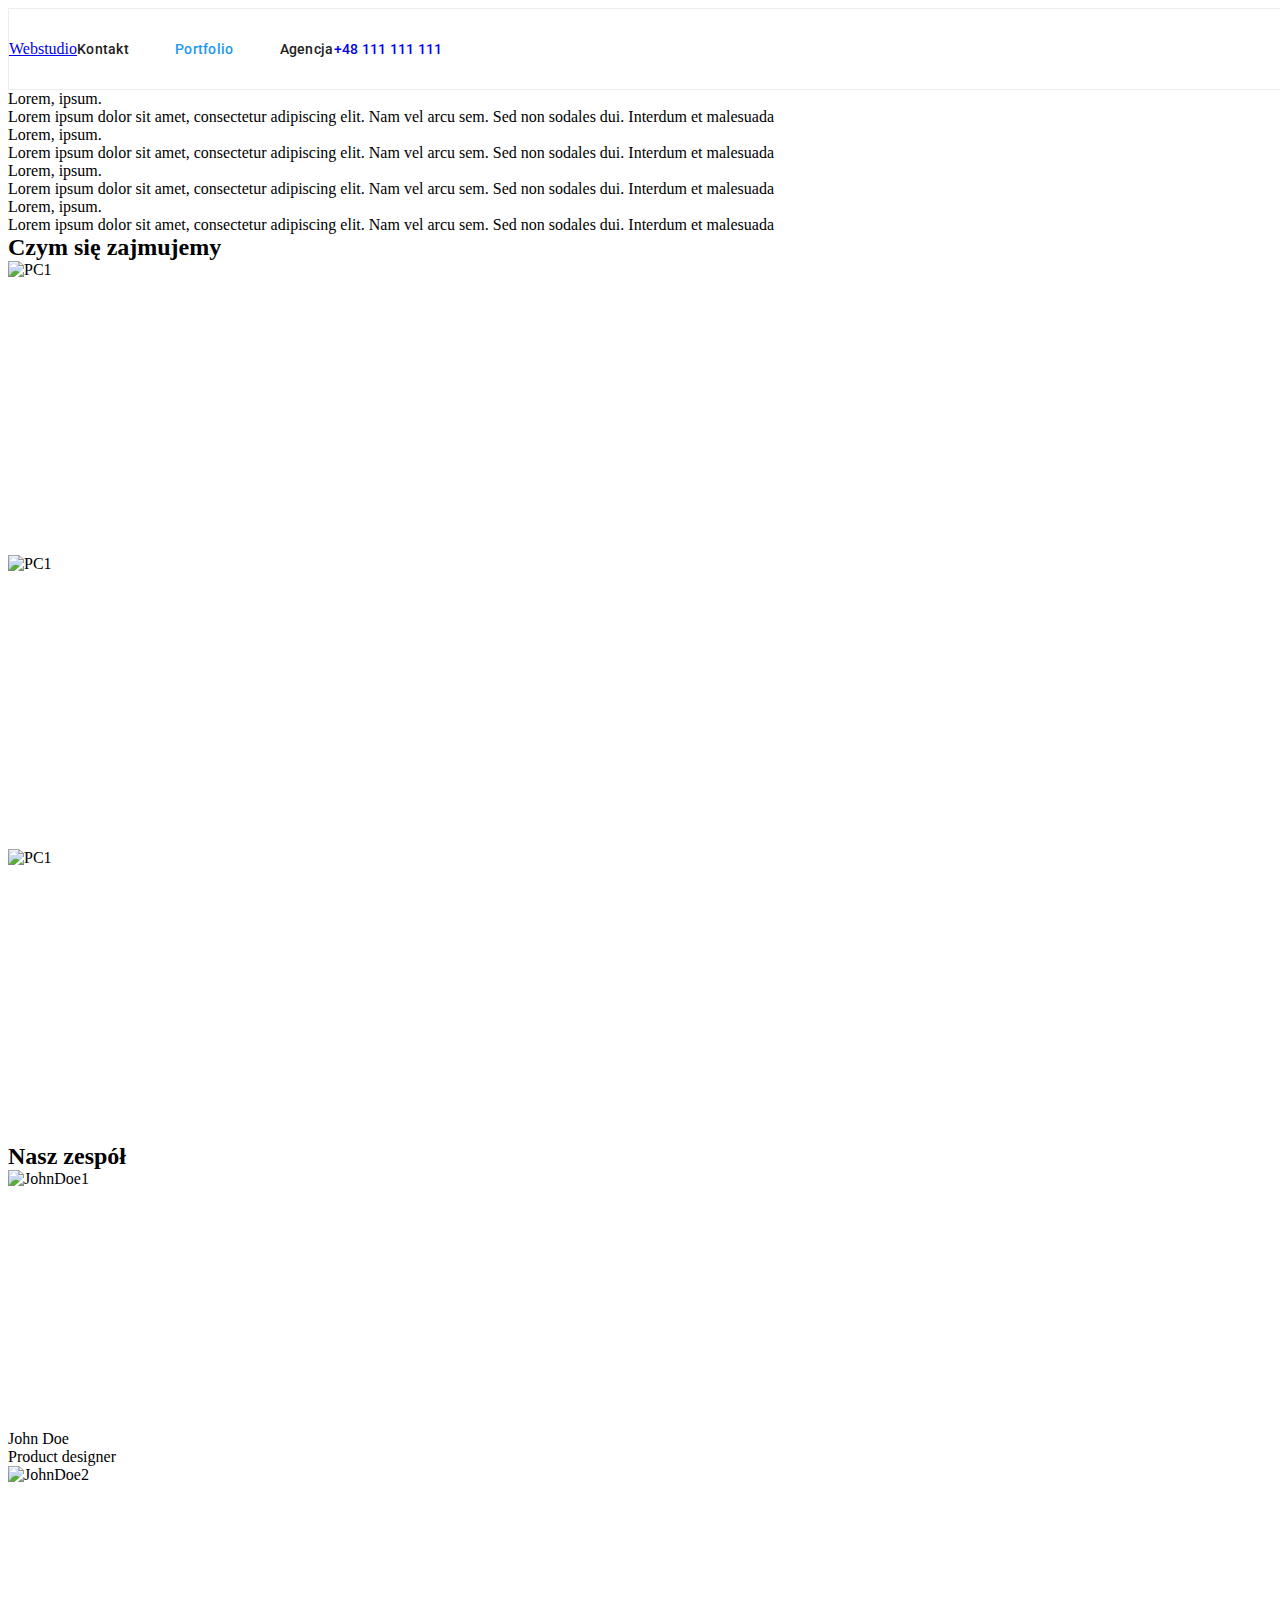
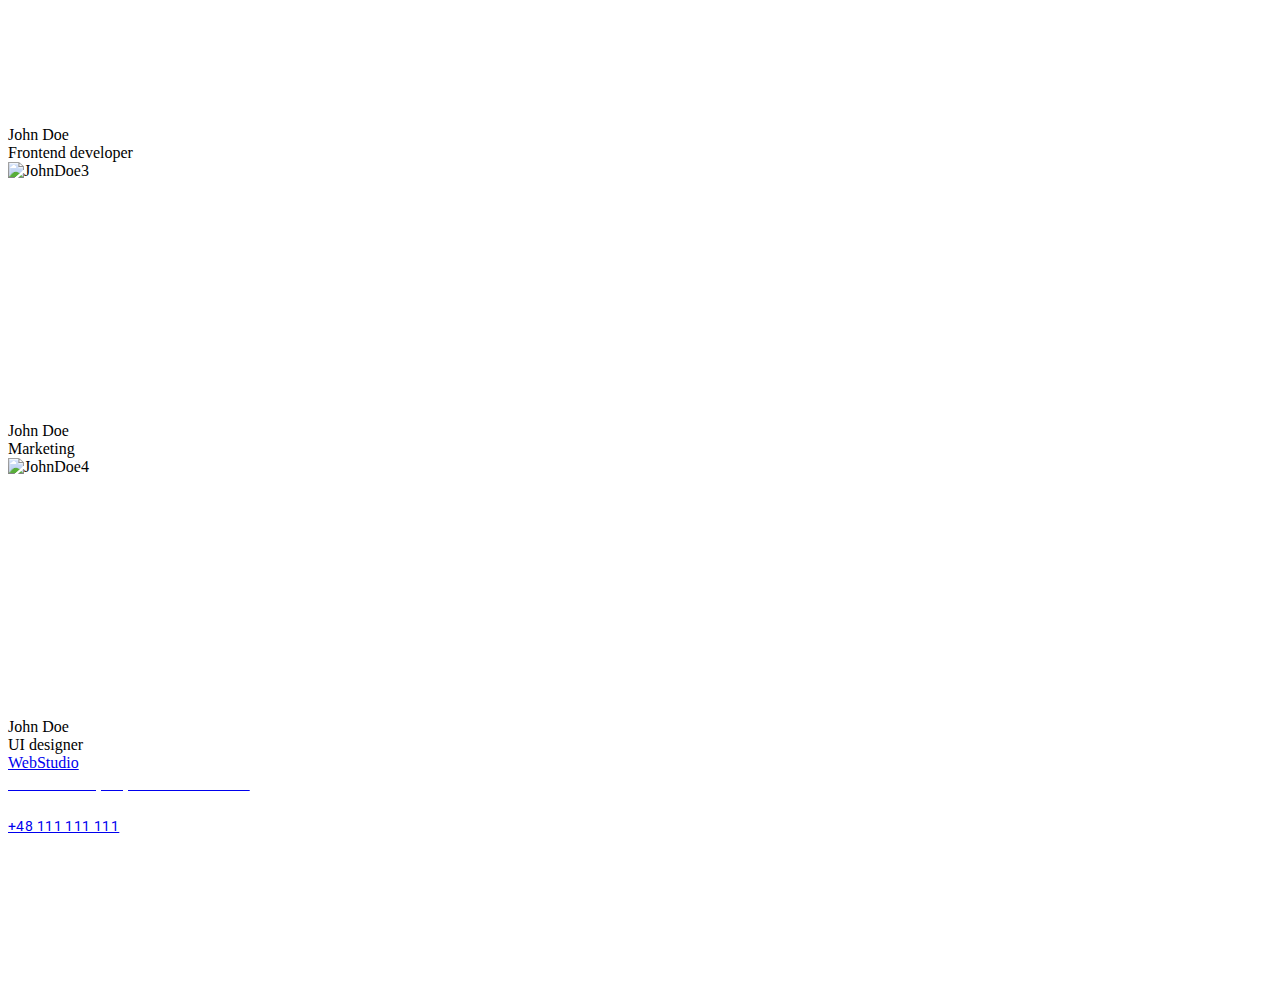
==== index.html @ a23b19ac "modified a lot of css" ====
<!DOCTYPE html>
<html lang="en">

<head>
  <meta charset="UTF-8" />
  <meta http-equiv="X-UA-Compatible" content="IE=edge" />
  <meta name="viewport" content="width=device-width, initial-scale=1.0" />
  <link rel="stylesheet" href="/css/styles.css">
  <link rel="preconnect" href="https://fonts.gstatic.com">
  <link href="https://fonts.googleapis.com/css2?family=Raleway:wght@700&family=Roboto:wght@400;500;700;900&display=swap"
    rel="stylesheet">
  <link rel="stylesheet" href="node_modules/modern-normalize/modern-normalize.css">
  <title>Studio</title>
</head>

<body>
 <header class="header">
        <section class="topline">
            <a class="logo" href="/index.html">Webstudio</a>
            <nav class="navigation">
                <ul class="navigation-list">
                    <li class="navigation-list-item">Kontakt</li>
                    <li class="navigation-list-item"><a class="navigation-list-link" href="portfolio.html">Portfolio</a></li>
                    <li class="navigation-list-item">Agencja</li>
                </ul>
            </nav>
            <div class="header-phonenumber">
                <a class="header-phonenumber-link" href="tel:+48111111111">+48 111 111 111</a>
            </div>
            <div class="header-email">
                <a class="header-email-link" href="mailto:info@example.com">info@example.com</a>
            </div>
        </section>
    </header>

  <main>
    <section>
      <ul>
        <li>
          <p>Lorem, ipsum.</p>
          <p>
            Lorem ipsum dolor sit amet, consectetur adipiscing elit. Nam vel
            arcu sem. Sed non sodales dui. Interdum et malesuada
          </p>
        </li>

        <li>
          <p>Lorem, ipsum.</p>
          <p>
            Lorem ipsum dolor sit amet, consectetur adipiscing elit. Nam vel
            arcu sem. Sed non sodales dui. Interdum et malesuada
          </p>
        </li>

        <li>
          <p>Lorem, ipsum.</p>
          <p>
            Lorem ipsum dolor sit amet, consectetur adipiscing elit. Nam vel
            arcu sem. Sed non sodales dui. Interdum et malesuada
          </p>
        </li>

        <li>
          <p>Lorem, ipsum.</p>
          <p>
            Lorem ipsum dolor sit amet, consectetur adipiscing elit. Nam vel
            arcu sem. Sed non sodales dui. Interdum et malesuada
          </p>
        </li>
      </ul>
    </section>
    <section>
      <h2>Czym się zajmujemy</h2>
      <ul>
        <li>
          <div>
            <img src="https://github.com/PawelS1988/goit-markup-hw-01/blob/main/images/PC1.png?raw=true" alt="PC1"
              width="370" height="294" />
          </div>
        </li>
        <li>
          <div>
            <img src="https://github.com/PawelS1988/goit-markup-hw-01/blob/main/images/PC2.png?raw=true" alt="PC1"
              width="370" height="294" />
          </div>
        </li>
        <li>
          <div>
            <img src="https://github.com/PawelS1988/goit-markup-hw-01/blob/main/images/PC3.png?raw=true" alt="PC1"
              width="370" height="294" />
          </div>
        </li>
      </ul>
    </section>

    <section>
      <h2>Nasz zespół</h2>
      <section>
        <ul>
          <li>
            <img src="https://github.com/PawelS1988/goit-markup-hw-01/blob/main/images/JohnDoe1op.jpg?raw=true"
              alt="JohnDoe1" width="270" height="260" />
            <p>John Doe</p>
            <p>Product designer</p>
          </li>
          <li>
            <img src="https://github.com/PawelS1988/goit-markup-hw-01/blob/main/images/JohnDoe2op.jpg?raw=true"
              alt="JohnDoe2" width="270" height="260" />
            <p>John Doe</p>
            <p>Frontend developer</p>
          </li>
          <li>
            <img src="https://github.com/PawelS1988/goit-markup-hw-01/blob/main/images/JohnDoe3op.jpg?raw=true"
              alt="JohnDoe3" width="270" height="260" />
            <p>John Doe</p>
            <p>Marketing</p>
          </li>
          <li>
            <img src="https://github.com/PawelS1988/goit-markup-hw-01/blob/main/images/JohnDoe4op.jpg?raw=true"
              alt="JohnDoe4" width="270" height="260" />
            <p>John Doe</p>
            <p>UI designer</p>
          </li>
        </ul>
      </section>
    </section>
  </main>
    <footer class="footer">
        <a class="logo" href="/index.html">WebStudio</p>
            <address class="address">
                <ul class="address-list">
                    <li class="address-list-item">
                        <p class="address-list-item-par">m. Warszawa, Aleje Jerozolimskie 21</p>
                    </li>
                    <li class="address-list-item">
                        <a class="address-mail" href="mailto:info@example.com">info@example.com</a>
                    </li>
                    <li class="address-list-item">
                        <a class="address-pnonenumber" href="tel:+48111111111">+48 111 111 111</a>
                    </li>
                </ul>
            </address>
    </footer>
</body>

</html>
---- css/styles.css ----
:root{
 --main-font: font-family: 'Roboto', sans-serif;
 --secondary-font: font-family: 'Raleway', sans-serif;
 ;
}

h1,
h2,
h3,
h4,
h5,
h6 {
    margin: 0;
    padding: 0;
}

p {
    margin: 0;
    padding: 0;
}

ul {
    margin: 0;
    padding: 0;
}

.list {
    list-style: none;
}

.link {
    text-decoration: none;
}

img {
    display: block;
}

.container {
    width: 1170px;
    padding: 0 15px;
    align-items: center;
    margin: 0 auto;
}

body {
font-family: var(--main-font);
width: 1600px;
height: 1880px;
background: #FFFFFF;
}


/* ------- Section Header ------- */

.header .container {
    display: flex;
    align-items: center;
}

.navigation {
display: flex;
}

.navigation-list {
    display: flex;
    align-items: center;
list-style: none;
}

.navigation-list-item:not(:last-child) {
    margin-right: 46px;
}

.header .header-email {
    margin-left: auto;
    margin-right: 50px;
}

.topline {
    display: flex;
    align-items: center;
width: 1600px;
height: 80px;
border: 1px solid #ECECEC;
background: #FFFFFF;
}


.navigation-logo {
    margin-right: 93px;
text-decoration: none;
font-family: Raleway;
font-style: normal;
font-weight: bold;
font-size: 26px;
line-height: 31px;
letter-spacing: 0.03em;
}



.navigation-list-item {
font-family: Roboto;
font-style: normal;
font-weight: 500;
font-size: 14px;
line-height: 16px;
letter-spacing: 0.02em;
color: #212121;
}

.navigation-list-link {
font-family: Roboto;
font-style: normal;
font-weight: 500;
font-size: 14px;
line-height: 16px;
letter-spacing: 0.02em;
color: #2196F3;
text-decoration: none;
}

.header-phonenumber {
font-family: Roboto;
font-style: normal;
font-weight: 500;
font-size: 14px;
line-height: 16px;
letter-spacing: 0.02em;
color: #757575;
}

.header-phonenumber-link {
text-decoration: none;
}

.header-email {
font-family: Roboto;
font-style: normal;
font-weight: 500;
font-size: 14px;
line-height: 16px;
letter-spacing: 0.02em;
color: #757575;
}

.header-email-link {
text-decoration: none;
}
/* ------- Section Header End ------- */

/* ------- Section Portfolio-Filters ------- */

.filters .container{
display: flex;
}

.filters-list {
display: flex;
justify-content: center;
list-style: none;
margin-top: 94px;
margin-bottom: 50px;
}

.filters-list-item:not(:last-child) {
margin-right: 8px;
}

.button-prt {
padding: 6px 22px;
cursor: pointer;
border: none;
border-radius: 4px;
background: #F5F4FA;
font-family: Roboto;
font-style: normal;
font-weight: 500;
font-size: 16px;
line-height: 26px;
text-align: center;
letter-spacing: 0.03em;
}

.button-prt:hover {
    color: #FFFFFF;
    background-color: #2196F3;
}
/* ------- Section Portfolio-Filters End ------- */

/* ------- Section Portfolio ------- */



.portfolio-projects{
display: flex;
}

.portfolio-list {
    display: flex;
list-style: none;
}

.portfolio-list-item {
    display: flex;
    align-items: center;
}

.portfolio-list-item:nth-child(3n) {
   order: 1;
}

.portfolio-list-item-project {

}

.portfolio-list-item-project-title {

}

.portfolio-title-name {
font-family: Roboto;
font-style: normal;
font-weight: bold;
font-size: 18px;
line-height: 36px;
letter-spacing: 0.06em;
color: #212121;
}

.portfolio-title-category {
font-family: Roboto;
font-style: normal;
font-weight: normal;
font-size: 16px;
line-height: 30px;
letter-spacing: 0.03em;
color: #757575;
}

/* ------- Section Portfolio End ------- */

/* ------- Section Footer ------- */

.footer {
width: 1600px;
height: 252px;
left: 0px;
top: 1628px;
}

.footerBG {
width: 1600px;
height: 252px;
left: 0px;
top: 1628px;
background: #2F303A;
}
.address {
width: 247px;
height: 81px;
left: 215px;
top: 1739px;
}

.address-list {
list-style: none;
}

.address-list-item {
width: 231px;
height: 21px;
left: 215px;
top: 1799px;
font-family: Roboto;
font-style: normal;
font-weight: normal;
font-size: 14px;
line-height: 24px;
letter-spacing: 0.03em;
color: rgba(255, 255, 255, 0.6);
}

.address-list-item-par {
width: 247px;
height: 21px;
left: 215px;
top: 1739px;
font-family: Roboto;
font-style: normal;
font-weight: normal;
font-size: 14px;
line-height: 24px;
letter-spacing: 0.03em;
color: #FFFFFF;
}

.address-mail {
text-decoration-line: underline;
color: rgba(255, 255, 255, 0.6);
}

.address-phonenumber {
text-decoration: none;
color: rgba(255, 255, 255, 0.6);
}
/* ------- Section Footer End ------- */
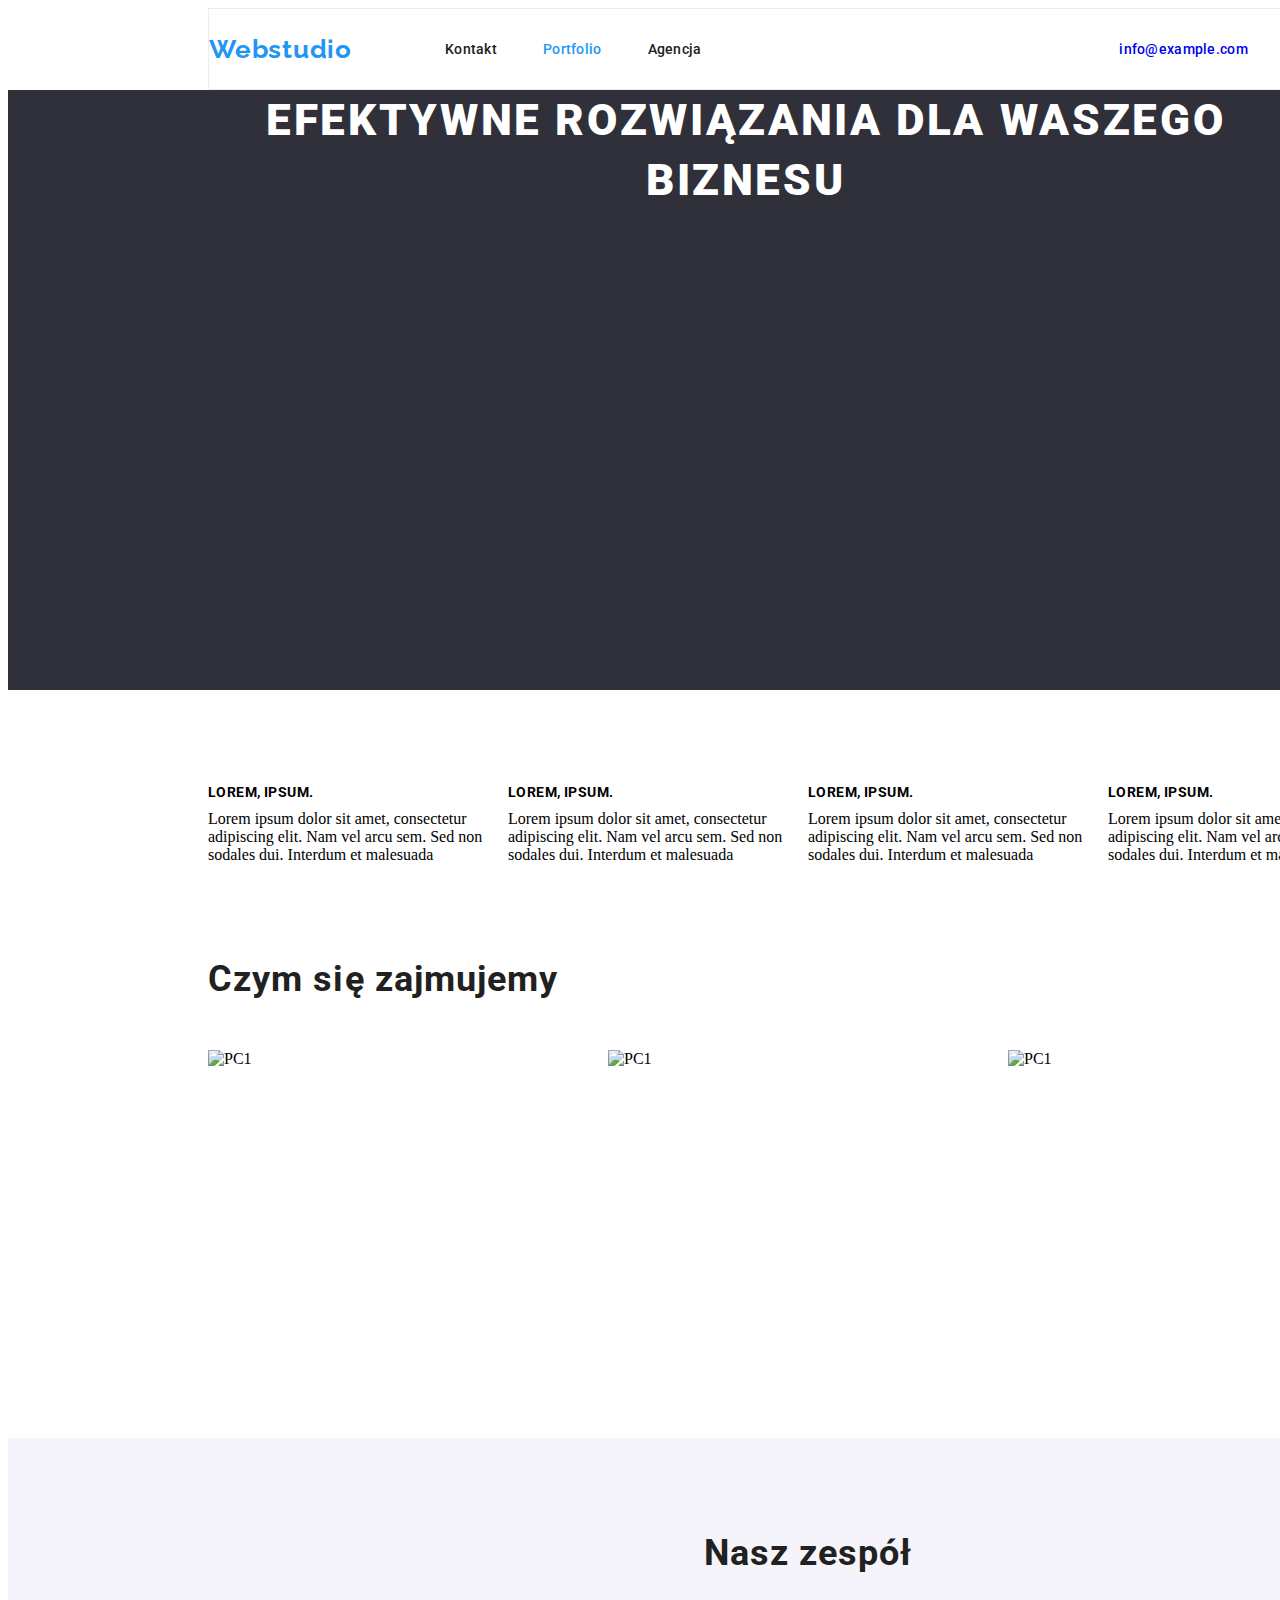
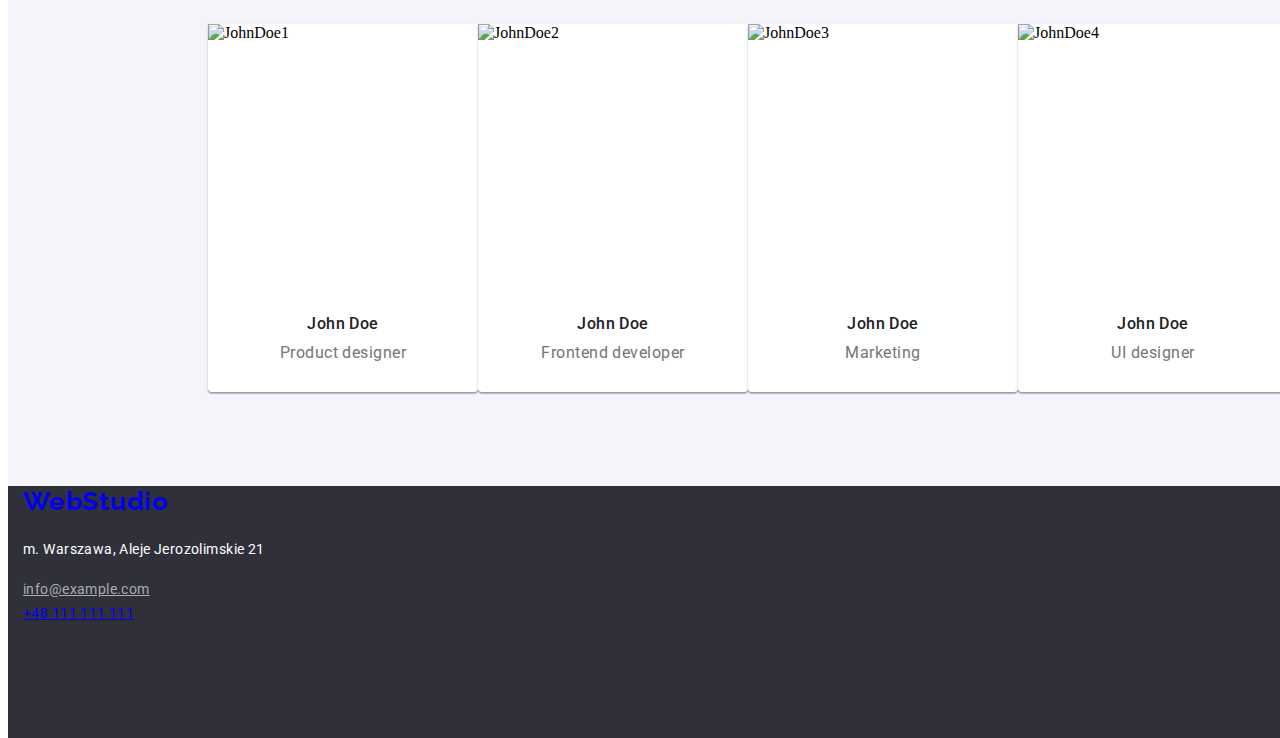
==== commit df15b05f: "mostly done" ====
--- a/index.html
+++ b/index.html
@@ -5,142 +5,170 @@
   <meta charset="UTF-8" />
   <meta http-equiv="X-UA-Compatible" content="IE=edge" />
   <meta name="viewport" content="width=device-width, initial-scale=1.0" />
-  <link rel="stylesheet" href="/css/styles.css">
+  <link rel="stylesheet" href="https://cdnjs.cloudflare.com/ajax/libs/modern-normalize/0.2.0/modern-normalize.css"
+    integrity="sha512-oxqL25oMBPTFLK5OOR4U/Y//5oyc+3B8MJVTuGD2FLdyA+VXlhKMyQ7YjHNSI5+CLk0UdMLw1lV64dDuT1Batw=="
+    crossorigin="anonymous" referrerpolicy="no-referrer" />
+  <link rel="stylesheet" href="../css/styles.css">
   <link rel="preconnect" href="https://fonts.gstatic.com">
   <link href="https://fonts.googleapis.com/css2?family=Raleway:wght@700&family=Roboto:wght@400;500;700;900&display=swap"
     rel="stylesheet">
-  <link rel="stylesheet" href="node_modules/modern-normalize/modern-normalize.css">
+
   <title>Studio</title>
 </head>
 
 <body>
- <header class="header">
-        <section class="topline">
-            <a class="logo" href="/index.html">Webstudio</a>
-            <nav class="navigation">
-                <ul class="navigation-list">
-                    <li class="navigation-list-item">Kontakt</li>
-                    <li class="navigation-list-item"><a class="navigation-list-link" href="portfolio.html">Portfolio</a></li>
-                    <li class="navigation-list-item">Agencja</li>
-                </ul>
-            </nav>
-            <div class="header-phonenumber">
-                <a class="header-phonenumber-link" href="tel:+48111111111">+48 111 111 111</a>
-            </div>
-            <div class="header-email">
-                <a class="header-email-link" href="mailto:info@example.com">info@example.com</a>
-            </div>
-        </section>
-    </header>
+  <header class="header">
+    <div class="container">
+      <section class="topline">
+        <a class="logo" href="/index.html"><span style="color: #2196F3">Web<span>studio</a>
+        <nav class="navigation">
+          <ul class="navigation-list">
+            <li class="navigation-list-item">Kontakt</li>
+            <li class="navigation-list-item"><a class="navigation-list-link link" href="portfolio.html">Portfolio</a>
+            </li>
+            <li class="navigation-list-item">Agencja</li>
+          </ul>
+        </nav>
+        <div class="header-email">
+          <a class="header-email-link link" href="mailto:info@devstudio.com">info@example.com</a>
+        </div>
+        <div class="header-phonenumber">
+          <a class="header-phonenumber-link link" href="tel:+48111111111">+48 111 111 111</a>
+        </div>
+      </section>
+    </div>
+  </header>
 
   <main>
-    <section>
-      <ul>
-        <li>
-          <p>Lorem, ipsum.</p>
-          <p>
-            Lorem ipsum dolor sit amet, consectetur adipiscing elit. Nam vel
-            arcu sem. Sed non sodales dui. Interdum et malesuada
-          </p>
-        </li>
+    <section class="solutions">
+      <div class="container">
+        <p class="solutions-description">EFEKTYWNE ROZWIĄZANIA DLA WASZEGO BIZNESU</p>
+        <button class="button-index" type=button>Zamów usługę</button>
+      </div>
+    </section>
+    <section class="pros">
+      <div class="container">
+        <ul class="pros-list list">
+          <li class="pros-list-item">
+            <p class="pros-list-item-title">Lorem, ipsum.</p>
+            <p class="pros-list-item-description">
+              Lorem ipsum dolor sit amet, consectetur adipiscing elit. Nam vel
+              arcu sem. Sed non sodales dui. Interdum et malesuada
+            </p>
+          </li>
 
-        <li>
-          <p>Lorem, ipsum.</p>
-          <p>
-            Lorem ipsum dolor sit amet, consectetur adipiscing elit. Nam vel
-            arcu sem. Sed non sodales dui. Interdum et malesuada
-          </p>
-        </li>
+          <li class="pros-list-item">
+            <p class="pros-list-item-title">Lorem, ipsum.</p>
+            <p class="pros-list-item-description">
+              Lorem ipsum dolor sit amet, consectetur adipiscing elit. Nam vel
+              arcu sem. Sed non sodales dui. Interdum et malesuada
+            </p>
+          </li>
 
-        <li>
-          <p>Lorem, ipsum.</p>
-          <p>
-            Lorem ipsum dolor sit amet, consectetur adipiscing elit. Nam vel
-            arcu sem. Sed non sodales dui. Interdum et malesuada
-          </p>
-        </li>
+          <li class="pros-list-item">
+            <p class="pros-list-item-title">Lorem, ipsum.</p>
+            <p class="pros-list-item-description">
+              Lorem ipsum dolor sit amet, consectetur adipiscing elit. Nam vel
+              arcu sem. Sed non sodales dui. Interdum et malesuada
+            </p>
+          </li>
 
-        <li>
-          <p>Lorem, ipsum.</p>
-          <p>
-            Lorem ipsum dolor sit amet, consectetur adipiscing elit. Nam vel
-            arcu sem. Sed non sodales dui. Interdum et malesuada
-          </p>
-        </li>
-      </ul>
+          <li class="pros-list-item">
+            <p class="pros-list-item-title">Lorem, ipsum.</p>
+            <p class="pros-list-item-description">
+              Lorem ipsum dolor sit amet, consectetur adipiscing elit. Nam vel
+              arcu sem. Sed non sodales dui. Interdum et malesuada
+            </p>
+          </li>
+        </ul>
+      </div>
     </section>
-    <section>
-      <h2>Czym się zajmujemy</h2>
-      <ul>
-        <li>
-          <div>
-            <img src="https://github.com/PawelS1988/goit-markup-hw-01/blob/main/images/PC1.png?raw=true" alt="PC1"
-              width="370" height="294" />
-          </div>
-        </li>
-        <li>
-          <div>
-            <img src="https://github.com/PawelS1988/goit-markup-hw-01/blob/main/images/PC2.png?raw=true" alt="PC1"
-              width="370" height="294" />
-          </div>
-        </li>
-        <li>
-          <div>
-            <img src="https://github.com/PawelS1988/goit-markup-hw-01/blob/main/images/PC3.png?raw=true" alt="PC1"
-              width="370" height="294" />
-          </div>
-        </li>
-      </ul>
+    <section class="whatwedo">
+      <div class="container">
+        <h2 class="title2">Czym się zajmujemy</h2>
+        <ul class="whatwedo-list list">
+          <li class="whatwedo-list-item">
+            <div class="whatwedo-img">
+              <img src="https://github.com/PawelS1988/goit-markup-hw-01/blob/main/images/PC1.png?raw=true" alt="PC1"
+                width="370" height="294" />
+            </div>
+          </li>
+          <li class="whatwedo-list-item">
+            <div class="whatwedo-img">
+              <img src="https://github.com/PawelS1988/goit-markup-hw-01/blob/main/images/PC2.png?raw=true" alt="PC1"
+                width="370" height="294" />
+            </div>
+          </li>
+          <li class="whatwedo-list-item">
+            <div class="whatwedo-img">
+              <img src="https://github.com/PawelS1988/goit-markup-hw-01/blob/main/images/PC3.png?raw=true" alt="PC1"
+                width="370" height="294" />
+            </div>
+          </li>
+        </ul>
+      </div>
     </section>
 
-    <section>
-      <h2>Nasz zespół</h2>
-      <section>
-        <ul>
-          <li>
-            <img src="https://github.com/PawelS1988/goit-markup-hw-01/blob/main/images/JohnDoe1op.jpg?raw=true"
-              alt="JohnDoe1" width="270" height="260" />
-            <p>John Doe</p>
-            <p>Product designer</p>
-          </li>
-          <li>
-            <img src="https://github.com/PawelS1988/goit-markup-hw-01/blob/main/images/JohnDoe2op.jpg?raw=true"
-              alt="JohnDoe2" width="270" height="260" />
-            <p>John Doe</p>
-            <p>Frontend developer</p>
-          </li>
-          <li>
-            <img src="https://github.com/PawelS1988/goit-markup-hw-01/blob/main/images/JohnDoe3op.jpg?raw=true"
-              alt="JohnDoe3" width="270" height="260" />
-            <p>John Doe</p>
-            <p>Marketing</p>
-          </li>
-          <li>
-            <img src="https://github.com/PawelS1988/goit-markup-hw-01/blob/main/images/JohnDoe4op.jpg?raw=true"
-              alt="JohnDoe4" width="270" height="260" />
-            <p>John Doe</p>
-            <p>UI designer</p>
-          </li>
-        </ul>
-      </section>
+    <section class="team">
+      <div class="container">
+        <h2 class="title2">Nasz zespół</h2>
+        <section class="ourteam">
+          <ul class="ourteam-list list">
+            <li class="ourteam-list-item">
+              <div class="ourteam-member">
+              <img src="https://github.com/PawelS1988/goit-markup-hw-01/blob/main/images/JohnDoe1op.jpg?raw=true"
+                alt="JohnDoe1" width="270" height="260" />
+              <p class="ourteam-name">John Doe</p>
+              <p class="ourteam-position">Product designer</p>
+              </div>
+            </li>
+            <li class="ourteam-list-item">
+              <div class="ourteam-member">
+              <img src="https://github.com/PawelS1988/goit-markup-hw-01/blob/main/images/JohnDoe2op.jpg?raw=true"
+                alt="JohnDoe2" width="270" height="260" />
+              <p class="ourteam-name">John Doe</p>
+              <p class="ourteam-position">Frontend developer</p>
+              </div>
+            </li>
+            <li class="ourteam-list-item">
+              <div class="ourteam-member">
+              <img src="https://github.com/PawelS1988/goit-markup-hw-01/blob/main/images/JohnDoe3op.jpg?raw=true"
+                alt="JohnDoe3" width="270" height="260" />
+              <p class="ourteam-name">John Doe</p>
+              <p class="ourteam-position">Marketing</p>
+              </div>
+            </li>
+            <li class="ourteam-list-item">
+              <div class="ourteam-member">
+              <img src="https://github.com/PawelS1988/goit-markup-hw-01/blob/main/images/JohnDoe4op.jpg?raw=true"
+                alt="JohnDoe4" width="270" height="260" />
+              <p class="ourteam-name">John Doe</p>
+              <p class="ourteam-position">UI designer</p>
+              </div>
+            </li>
+          </ul>
+      </div>
+    </section>
     </section>
   </main>
-    <footer class="footer">
-        <a class="logo" href="/index.html">WebStudio</p>
-            <address class="address">
-                <ul class="address-list">
-                    <li class="address-list-item">
-                        <p class="address-list-item-par">m. Warszawa, Aleje Jerozolimskie 21</p>
-                    </li>
-                    <li class="address-list-item">
-                        <a class="address-mail" href="mailto:info@example.com">info@example.com</a>
-                    </li>
-                    <li class="address-list-item">
-                        <a class="address-pnonenumber" href="tel:+48111111111">+48 111 111 111</a>
-                    </li>
-                </ul>
-            </address>
-    </footer>
+  <footer class="footer">
+    <div class="container">
+      <a class="logo" href="/index.html">WebStudio</p>
+        <address class="address">
+          <ul class="address-list">
+            <li class="address-list-item">
+              <p class="address-list-item-par">m. Warszawa, Aleje Jerozolimskie 21</p>
+            </li>
+            <li class="address-list-item link">
+              <a class="address-mail" href="mailto:info@example.com">info@example.com</a>
+            </li>
+            <li class="address-list-item link">
+              <a class="address-pnonenumber" href="tel:+48111111111">+48 111 111 111</a>
+            </li>
+          </ul>
+        </address>
+    </div>
+  </footer>
 </body>
 
 </html>--- a/css/styles.css
+++ b/css/styles.css
@@ -37,7 +37,7 @@
 }
 
 .container {
-    width: 1170px;
+    width: 1200px;
     padding: 0 15px;
     align-items: center;
     margin: 0 auto;
@@ -87,8 +87,7 @@
 }
 
 
-.navigation-logo {
-    margin-right: 93px;
+.logo {
 text-decoration: none;
 font-family: Raleway;
 font-style: normal;
@@ -98,8 +97,6 @@
 letter-spacing: 0.03em;
 }
 
-
-
 .navigation-list-item {
 font-family: Roboto;
 font-style: normal;
@@ -110,6 +107,10 @@
 color: #212121;
 }
 
+.navigation-list-item:nth-child(1) {
+margin-left: 93px;
+}
+
 .navigation-list-link {
 font-family: Roboto;
 font-style: normal;
@@ -118,7 +119,6 @@
 line-height: 16px;
 letter-spacing: 0.02em;
 color: #2196F3;
-text-decoration: none;
 }
 
 .header-phonenumber {
@@ -131,10 +131,6 @@
 color: #757575;
 }
 
-.header-phonenumber-link {
-text-decoration: none;
-}
-
 .header-email {
 font-family: Roboto;
 font-style: normal;
@@ -149,6 +145,168 @@
 text-decoration: none;
 }
 /* ------- Section Header End ------- */
+
+
+/* ------- Section Index ------- */
+
+
+.solutions .container {
+display: flex;
+}
+
+.solutions {
+width: 1600px;
+height: 600px;
+background: #2F303A;
+}
+
+.solutions-description .button-index {
+align-items: center;
+}
+
+.solutions-description {
+font-family: Roboto;
+font-style: normal;
+font-weight: 900;
+font-size: 44px;
+line-height: 60px;
+text-align: center;
+letter-spacing: 0.06em;
+text-transform: uppercase;
+color: #FFFFFF;
+}
+
+.button-index {
+font-family: Roboto;
+font-style: normal;
+font-weight: bold;
+font-size: 16px;
+line-height: 30px;
+display: flex;
+align-items: center;
+text-align: center;
+letter-spacing: 0.06em;
+background: #2196F3;
+box-shadow: 0px 4px 4px rgba(0, 0, 0, 0.15);
+border-radius: 4px;
+color: #FFFFFF;
+}
+
+.pros .container{
+display: flex;
+}
+
+.pros-list {
+display: flex;
+align-items: center;
+justify-content: space-between;
+}
+
+.pros-list-item-title {
+padding-top: 94px;
+padding-bottom: 10px;
+font-family: Roboto;
+font-style: normal;
+font-weight: bold;
+font-size: 14px;
+line-height: 16px;
+letter-spacing: 0.03em;
+text-transform: uppercase;
+}
+
+.pros-list-item-descritpion {
+padding-bottom: 94px;
+font-family: Roboto;
+font-style: normal;
+font-weight: normal;
+font-size: 14px;
+line-height: 24px;
+letter-spacing: 0.03em;
+color: #757575;
+}
+
+.title2 {
+display: flex;
+justify-content: center;
+padding-top: 94px;
+padding-bottom: 50px;
+font-family: Roboto;
+font-style: normal;
+font-weight: bold;
+font-size: 36px;
+line-height: 42px;
+text-align: center;
+letter-spacing: 0.03em;
+color: #212121;
+}
+
+.whatwedo .container{
+    display: flex;
+    flex-wrap: wrap;
+}
+.whatwedo-list {
+    display: flex;
+}
+
+.whatwedo-list-item:not(:last-child) {
+margin-right: 30px;
+}
+
+.whatwedo-img {
+    margin-bottom: 94px;
+}
+
+.team .ourteam .container{
+    display: flex;
+}
+
+.team {
+width: 1600px;
+height: 648px;
+top: 1449px;
+background: #F5F4FA;
+}
+
+.ourteam-list{
+    display: flex;
+}
+
+.ourteam-member {
+background: #FFFFFF;
+box-shadow: 0px 1px 3px rgba(0, 0, 0, 0.12), 0px 1px 1px rgba(0, 0, 0, 0.14), 0px 2px 1px rgba(0, 0, 0, 0.2);
+border-radius: 0px 0px 4px 4px;
+}
+
+.ourteam-member:not(:last-child) {
+margin-right: 30px;
+}
+
+.ourteam-name {
+       padding-top: 30px;
+    padding-bottom: 10px;
+font-family: Roboto;
+font-style: normal;
+font-weight: 500;
+font-size: 16px;
+line-height: 19px;
+text-align: center;
+letter-spacing: 0.03em;
+color: #212121;
+}
+
+.ourteam-position {
+    padding-bottom: 30px;
+font-family: Roboto;
+font-style: normal;
+font-weight: normal;
+font-size: 16px;
+line-height: 19px;
+text-align: center;
+letter-spacing: 0.03em;
+color: #757575;
+}
+
+/* ------- Section Index End ------- */
 
 /* ------- Section Portfolio-Filters ------- */
 
@@ -191,35 +349,34 @@
 
 /* ------- Section Portfolio ------- */
 
-
-
 .portfolio-projects{
 display: flex;
 }
 
 .portfolio-list {
-    display: flex;
+display: flex;
+flex-wrap: wrap;
+justify-content: space-between;
+align-items: center;
 list-style: none;
 }
 
 .portfolio-list-item {
-    display: flex;
-    align-items: center;
-}
-
-.portfolio-list-item:nth-child(3n) {
-   order: 1;
-}
-
-.portfolio-list-item-project {
-
-}
-
-.portfolio-list-item-project-title {
-
+display: flex;
+background: #FFFFFF;
+border: 1px solid #EEEEEE;
+}
+
+.portfolio-list-item:nth-child(-n + 6) {
+margin-bottom: 30px;
+}
+
+.portfolio-list-item:nth-child(n + 7) {
+margin-bottom: 94px;
 }
 
 .portfolio-title-name {
+    padding: 20px 24px 4px;
 font-family: Roboto;
 font-style: normal;
 font-weight: bold;
@@ -230,6 +387,7 @@
 }
 
 .portfolio-title-category {
+    padding: 0 24px 20px;
 font-family: Roboto;
 font-style: normal;
 font-weight: normal;
@@ -243,25 +401,18 @@
 
 /* ------- Section Footer ------- */
 
-.footer {
+.footer .container{
 width: 1600px;
 height: 252px;
-left: 0px;
-top: 1628px;
-}
-
-.footerBG {
-width: 1600px;
-height: 252px;
-left: 0px;
-top: 1628px;
 background: #2F303A;
 }
+
+.footer .logo:visited {
+text-decoration: none;
+}
+
 .address {
-width: 247px;
-height: 81px;
-left: 215px;
-top: 1739px;
+align-items: center;
 }
 
 .address-list {
@@ -269,10 +420,6 @@
 }
 
 .address-list-item {
-width: 231px;
-height: 21px;
-left: 215px;
-top: 1799px;
 font-family: Roboto;
 font-style: normal;
 font-weight: normal;
@@ -283,10 +430,8 @@
 }
 
 .address-list-item-par {
-width: 247px;
-height: 21px;
-left: 215px;
-top: 1739px;
+padding-top: 20px;
+padding-bottom: 9px;
 font-family: Roboto;
 font-style: normal;
 font-weight: normal;
@@ -297,12 +442,12 @@
 }
 
 .address-mail {
+padding-bottom: 9px;
 text-decoration-line: underline;
 color: rgba(255, 255, 255, 0.6);
 }
 
 .address-phonenumber {
-text-decoration: none;
 color: rgba(255, 255, 255, 0.6);
 }
 /* ------- Section Footer End ------- */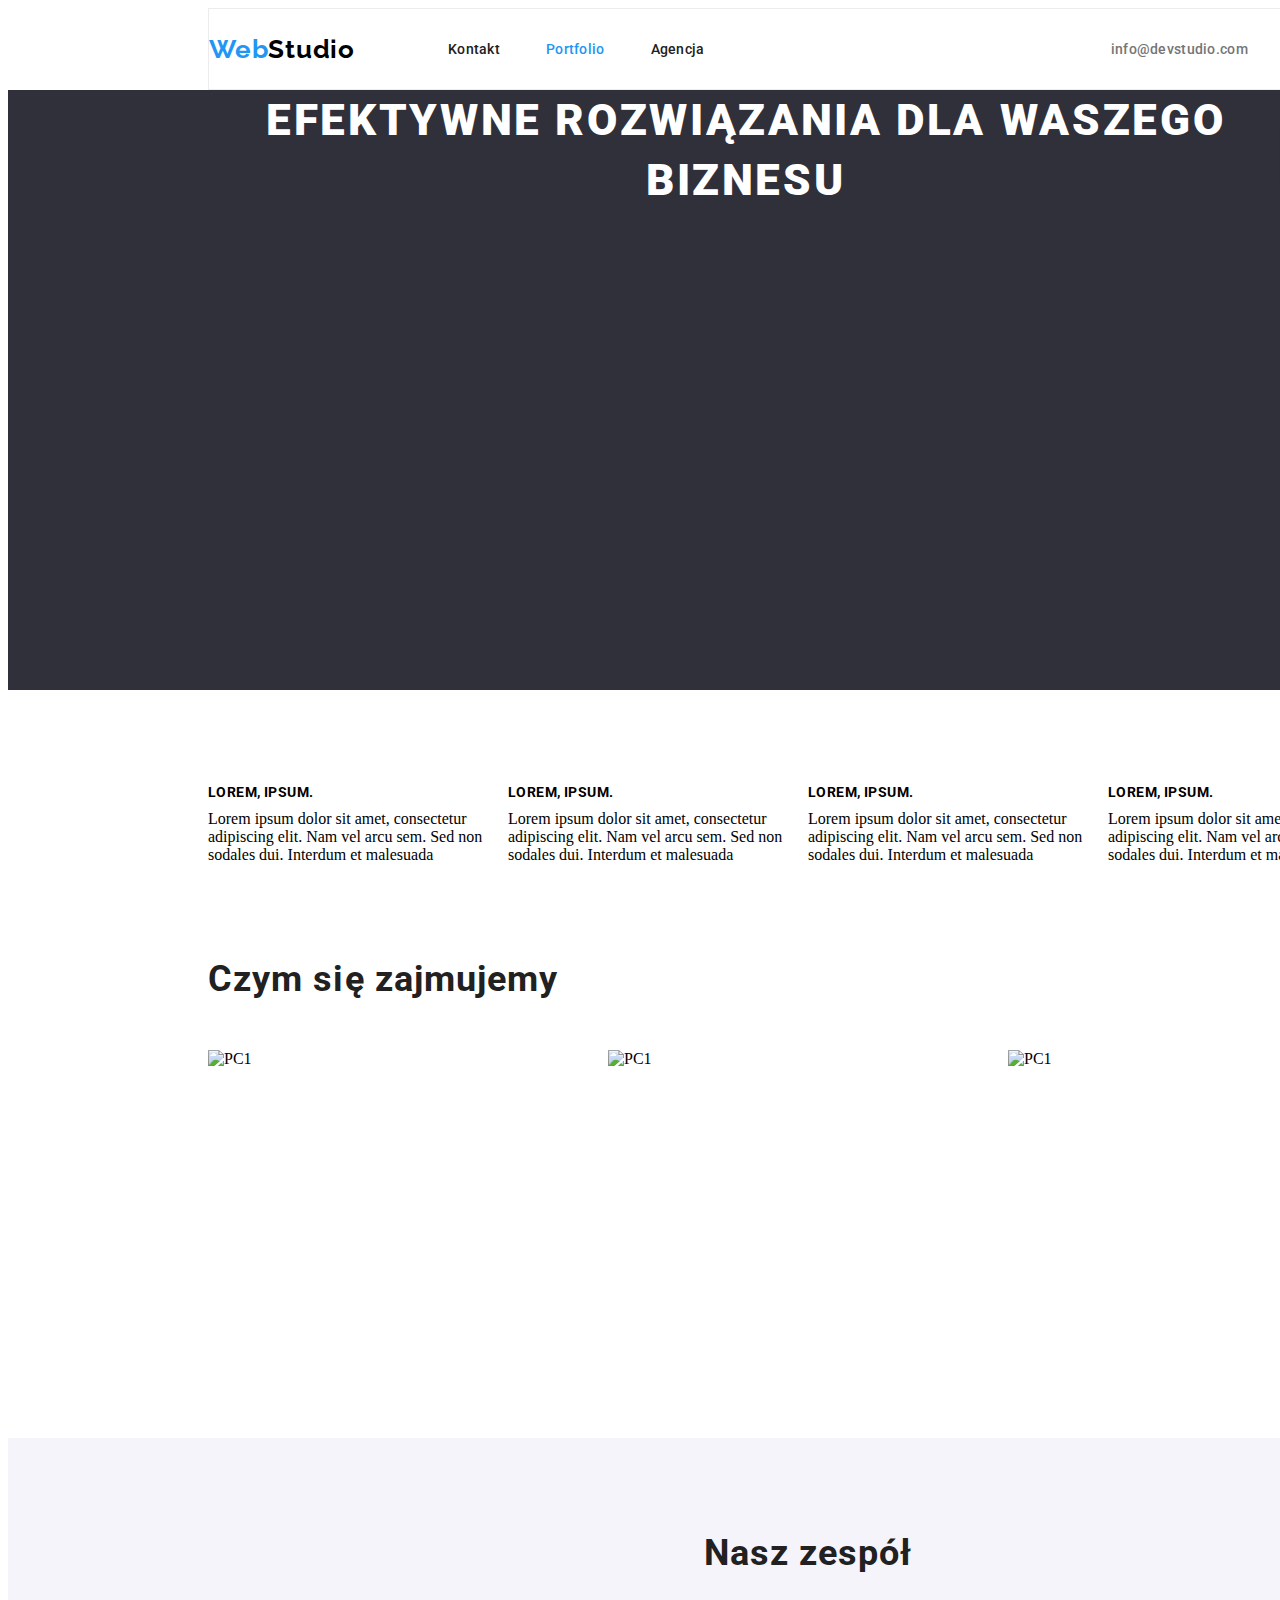
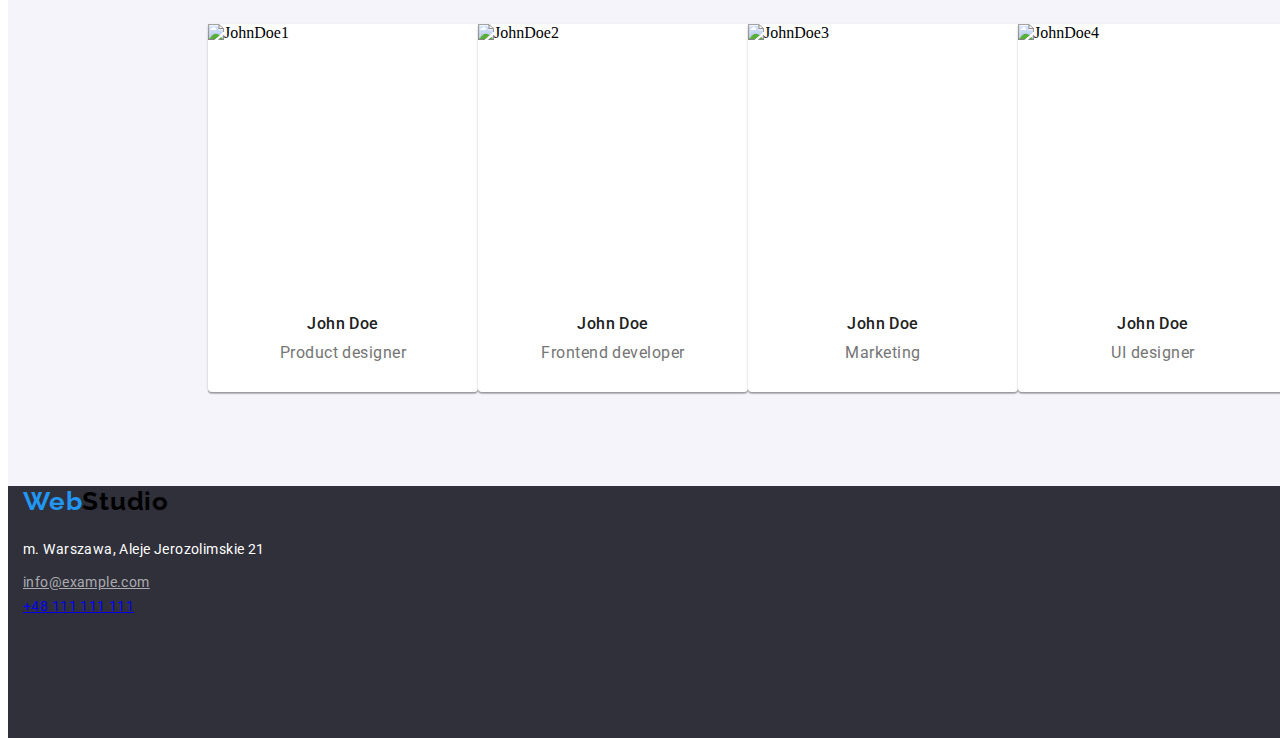
==== commit a450e17c: "further changes" ====
--- a/index.html
+++ b/index.html
@@ -20,7 +20,7 @@
   <header class="header">
     <div class="container">
       <section class="topline">
-        <a class="logo" href="/index.html"><span style="color: #2196F3">Web<span>studio</a>
+        <a class="logo" href="/index.html"><span style="color: #2196F3">Web</span>Studio</a>
         <nav class="navigation">
           <ul class="navigation-list">
             <li class="navigation-list-item">Kontakt</li>
@@ -30,7 +30,7 @@
           </ul>
         </nav>
         <div class="header-email">
-          <a class="header-email-link link" href="mailto:info@devstudio.com">info@example.com</a>
+          <a class="header-email-link link" href="mailto:info@devstudio.com">info@devstudio.com</a>
         </div>
         <div class="header-phonenumber">
           <a class="header-phonenumber-link link" href="tel:+48111111111">+48 111 111 111</a>
@@ -153,7 +153,7 @@
   </main>
   <footer class="footer">
     <div class="container">
-      <a class="logo" href="/index.html">WebStudio</p>
+      <a class="logo" href="/index.html"><span style="color: #2196F3">Web</span>Studio</a>
         <address class="address">
           <ul class="address-list">
             <li class="address-list-item">
--- a/css/styles.css
+++ b/css/styles.css
@@ -37,10 +37,10 @@
 }
 
 .container {
-    width: 1200px;
-    padding: 0 15px;
-    align-items: center;
-    margin: 0 auto;
+width: 1200px;
+padding: 0 15px;
+align-items: center;
+margin: 0 auto;
 }
 
 body {
@@ -54,8 +54,8 @@
 /* ------- Section Header ------- */
 
 .header .container {
-    display: flex;
-    align-items: center;
+display: flex;
+align-items: center;
 }
 
 .navigation {
@@ -63,23 +63,23 @@
 }
 
 .navigation-list {
-    display: flex;
-    align-items: center;
+display: flex;
+align-items: center;
 list-style: none;
 }
 
 .navigation-list-item:not(:last-child) {
-    margin-right: 46px;
+margin-right: 46px;
 }
 
 .header .header-email {
-    margin-left: auto;
-    margin-right: 50px;
+margin-left: auto;
+margin-right: 50px;
 }
 
 .topline {
-    display: flex;
-    align-items: center;
+display: flex;
+align-items: center;
 width: 1600px;
 height: 80px;
 border: 1px solid #ECECEC;
@@ -97,6 +97,14 @@
 letter-spacing: 0.03em;
 }
 
+.logo:link,
+.logo:hover,
+.logo:active,
+.logo:visited {
+text-decoration: none;
+color: black
+}
+
 .navigation-list-item {
 font-family: Roboto;
 font-style: normal;
@@ -131,6 +139,14 @@
 color: #757575;
 }
 
+.header-email-link:link,
+.header-email-link:hover,
+.header-email-link:active,
+.header-email-link:visited {
+text-decoration: none;
+color: #757575;
+}
+
 .header-email {
 font-family: Roboto;
 font-style: normal;
@@ -141,9 +157,14 @@
 color: #757575;
 }
 
-.header-email-link {
-text-decoration: none;
-}
+.header-phonenumber-link:link,
+.header-phonenumber-link:hover,
+.header-phonenumber-link:active,
+.header-phonenumber-link:visited {
+text-decoration: none;
+color: #757575;
+}
+
 /* ------- Section Header End ------- */
 
 
@@ -241,11 +262,11 @@
 }
 
 .whatwedo .container{
-    display: flex;
-    flex-wrap: wrap;
+display: flex;
+flex-wrap: wrap;
 }
 .whatwedo-list {
-    display: flex;
+display: flex;
 }
 
 .whatwedo-list-item:not(:last-child) {
@@ -253,11 +274,11 @@
 }
 
 .whatwedo-img {
-    margin-bottom: 94px;
+margin-bottom: 94px;
 }
 
 .team .ourteam .container{
-    display: flex;
+display: flex;
 }
 
 .team {
@@ -268,7 +289,7 @@
 }
 
 .ourteam-list{
-    display: flex;
+display: flex;
 }
 
 .ourteam-member {
@@ -282,8 +303,8 @@
 }
 
 .ourteam-name {
-       padding-top: 30px;
-    padding-bottom: 10px;
+padding-top: 30px;
+padding-bottom: 10px;
 font-family: Roboto;
 font-style: normal;
 font-weight: 500;
@@ -295,7 +316,7 @@
 }
 
 .ourteam-position {
-    padding-bottom: 30px;
+padding-bottom: 30px;
 font-family: Roboto;
 font-style: normal;
 font-weight: normal;
@@ -342,8 +363,8 @@
 }
 
 .button-prt:hover {
-    color: #FFFFFF;
-    background-color: #2196F3;
+color: #FFFFFF;
+background-color: #2196F3;
 }
 /* ------- Section Portfolio-Filters End ------- */
 
@@ -376,7 +397,7 @@
 }
 
 .portfolio-title-name {
-    padding: 20px 24px 4px;
+padding: 20px 24px 4px;
 font-family: Roboto;
 font-style: normal;
 font-weight: bold;
@@ -387,7 +408,7 @@
 }
 
 .portfolio-title-category {
-    padding: 0 24px 20px;
+padding: 0 24px 20px;
 font-family: Roboto;
 font-style: normal;
 font-weight: normal;
@@ -450,4 +471,13 @@
 .address-phonenumber {
 color: rgba(255, 255, 255, 0.6);
 }
+
+.address-phonenumber:link,
+.address-phonenumber:hover,
+.address-phonenumber:active,
+.address-phonenumber:visited {
+text-decoration: none;
+color: rgba(255, 255, 255, 0.6);
+}
+
 /* ------- Section Footer End ------- */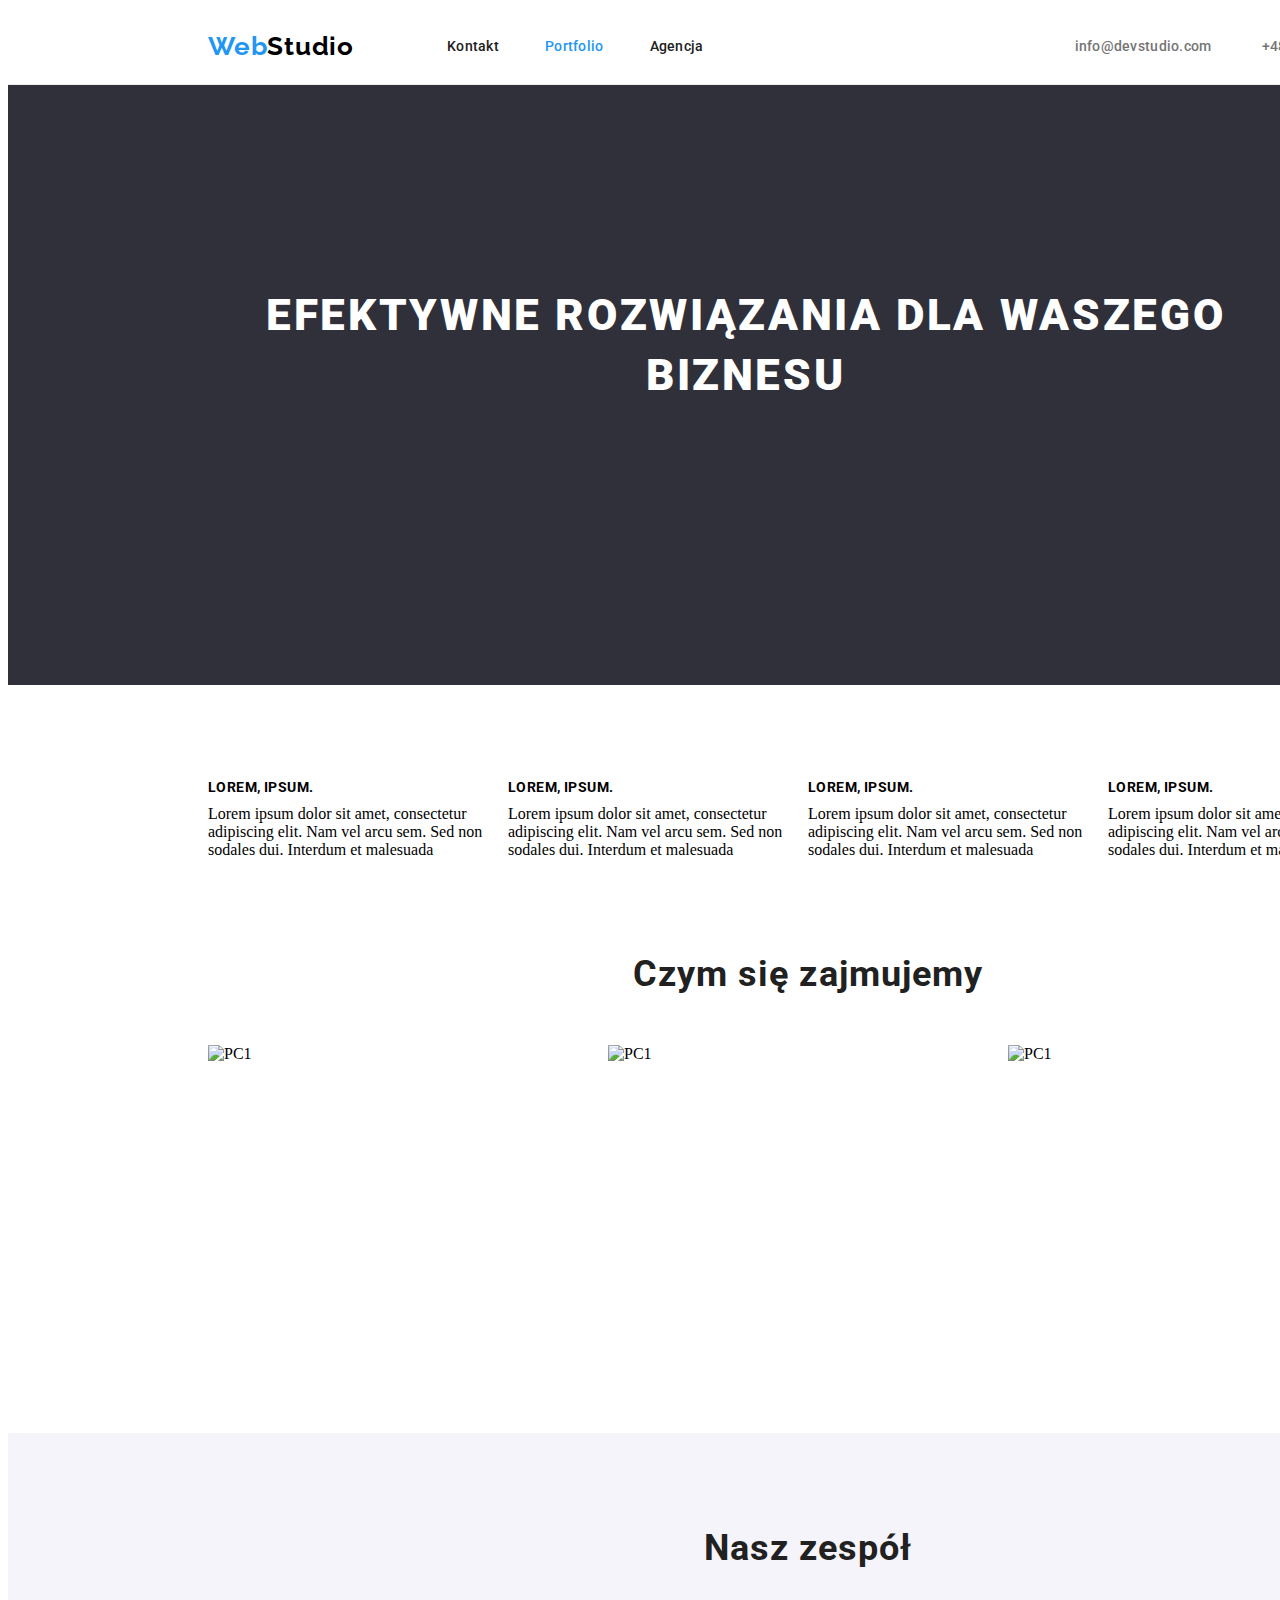
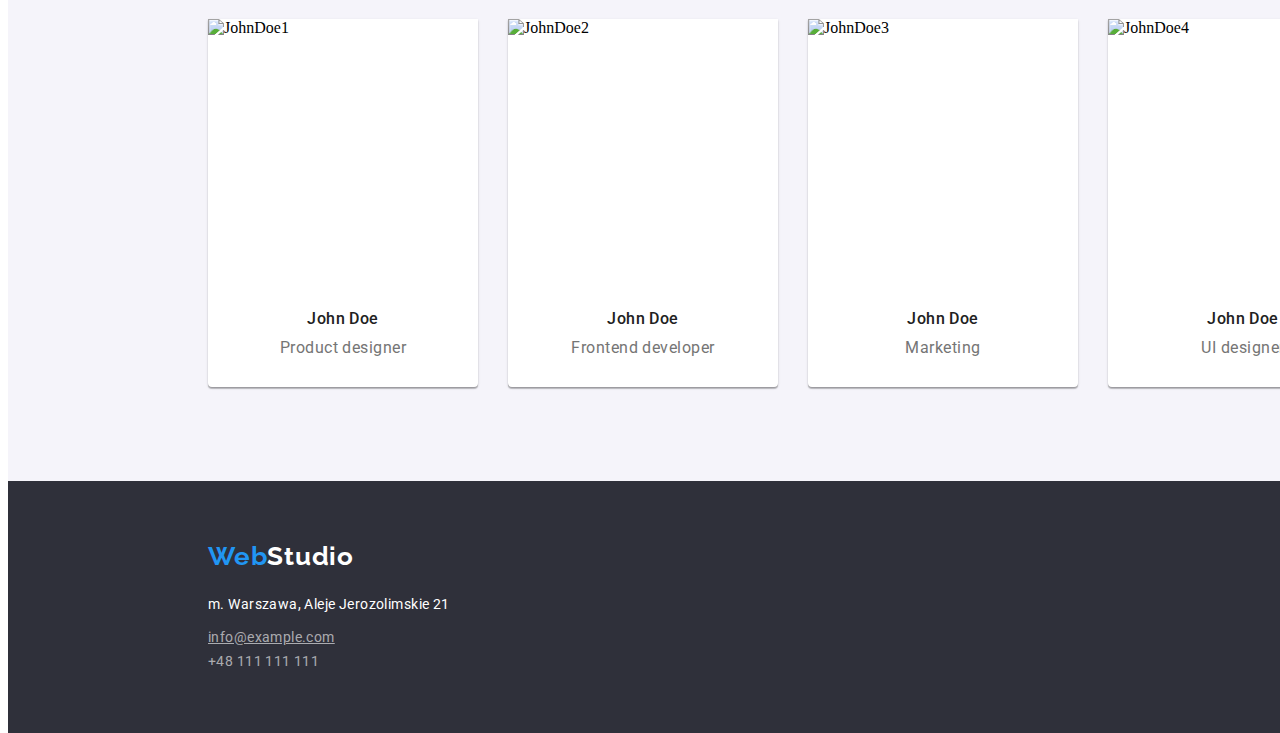
==== commit 849ab92b: "finished" ====
--- a/index.html
+++ b/index.html
@@ -1,174 +1,227 @@
 <!DOCTYPE html>
 <html lang="en">
-
-<head>
-  <meta charset="UTF-8" />
-  <meta http-equiv="X-UA-Compatible" content="IE=edge" />
-  <meta name="viewport" content="width=device-width, initial-scale=1.0" />
-  <link rel="stylesheet" href="https://cdnjs.cloudflare.com/ajax/libs/modern-normalize/0.2.0/modern-normalize.css"
-    integrity="sha512-oxqL25oMBPTFLK5OOR4U/Y//5oyc+3B8MJVTuGD2FLdyA+VXlhKMyQ7YjHNSI5+CLk0UdMLw1lV64dDuT1Batw=="
-    crossorigin="anonymous" referrerpolicy="no-referrer" />
-  <link rel="stylesheet" href="../css/styles.css">
-  <link rel="preconnect" href="https://fonts.gstatic.com">
-  <link href="https://fonts.googleapis.com/css2?family=Raleway:wght@700&family=Roboto:wght@400;500;700;900&display=swap"
-    rel="stylesheet">
-
-  <title>Studio</title>
-</head>
-
-<body>
-  <header class="header">
-    <div class="container">
-      <section class="topline">
-        <a class="logo" href="/index.html"><span style="color: #2196F3">Web</span>Studio</a>
-        <nav class="navigation">
-          <ul class="navigation-list">
-            <li class="navigation-list-item">Kontakt</li>
-            <li class="navigation-list-item"><a class="navigation-list-link link" href="portfolio.html">Portfolio</a>
-            </li>
-            <li class="navigation-list-item">Agencja</li>
-          </ul>
-        </nav>
-        <div class="header-email">
-          <a class="header-email-link link" href="mailto:info@devstudio.com">info@devstudio.com</a>
-        </div>
-        <div class="header-phonenumber">
-          <a class="header-phonenumber-link link" href="tel:+48111111111">+48 111 111 111</a>
-        </div>
-      </section>
-    </div>
-  </header>
-
-  <main>
-    <section class="solutions">
+  <head>
+    <meta charset="UTF-8" />
+    <meta http-equiv="X-UA-Compatible" content="IE=edge" />
+    <meta name="viewport" content="width=device-width, initial-scale=1.0" />
+    <link
+      rel="stylesheet"
+      href="https://cdnjs.cloudflare.com/ajax/libs/modern-normalize/0.2.0/modern-normalize.css"
+      integrity="sha512-oxqL25oMBPTFLK5OOR4U/Y//5oyc+3B8MJVTuGD2FLdyA+VXlhKMyQ7YjHNSI5+CLk0UdMLw1lV64dDuT1Batw=="
+      crossorigin="anonymous"
+      referrerpolicy="no-referrer"
+    />
+    <link rel="stylesheet" href="./css/styles.css" />
+    <link rel="preconnect" href="https://fonts.gstatic.com" />
+    <link
+      href="https://fonts.googleapis.com/css2?family=Raleway:wght@700&family=Roboto:wght@400;500;700;900&display=swap"
+      rel="stylesheet"
+    />
+
+    <title>Studio</title>
+  </head>
+
+  <body>
+    <header class="header">
       <div class="container">
-        <p class="solutions-description">EFEKTYWNE ROZWIĄZANIA DLA WASZEGO BIZNESU</p>
-        <button class="button-index" type=button>Zamów usługę</button>
+        <section class="topline">
+          <a class="logo" href="./index.html"
+            ><span style="color: #2196f3">Web</span>Studio</a
+          >
+          <nav class="navigation">
+            <ul class="navigation-list">
+              <li class="navigation-list-item">Kontakt</li>
+              <li class="navigation-list-item">
+                <a class="navigation-list-link link" href="./portfolio.html"
+                  >Portfolio</a
+                >
+              </li>
+              <li class="navigation-list-item">Agencja</li>
+            </ul>
+          </nav>
+          <div class="header-email">
+            <a class="header-email-link link" href="mailto:info@devstudio.com"
+              >info@devstudio.com</a
+            >
+          </div>
+          <div class="header-phonenumber">
+            <a class="header-phonenumber-link link" href="tel:+48111111111"
+              >+48 111 111 111</a
+            >
+          </div>
+        </section>
       </div>
-    </section>
-    <section class="pros">
+    </header>
+
+    <main>
+      <section class="solutions">
+        <div class="container">
+          <p class="solutions-description">
+            EFEKTYWNE ROZWIĄZANIA DLA WASZEGO BIZNESU
+          </p>
+          <button class="button-index" type="button">Zamów usługę</button>
+        </div>
+      </section>
+      <section class="pros">
+        <div class="container">
+          <ul class="pros-list list">
+            <li class="pros-list-item">
+              <p class="pros-list-item-title">Lorem, ipsum.</p>
+              <p class="pros-list-item-description">
+                Lorem ipsum dolor sit amet, consectetur adipiscing elit. Nam vel
+                arcu sem. Sed non sodales dui. Interdum et malesuada
+              </p>
+            </li>
+
+            <li class="pros-list-item">
+              <p class="pros-list-item-title">Lorem, ipsum.</p>
+              <p class="pros-list-item-description">
+                Lorem ipsum dolor sit amet, consectetur adipiscing elit. Nam vel
+                arcu sem. Sed non sodales dui. Interdum et malesuada
+              </p>
+            </li>
+
+            <li class="pros-list-item">
+              <p class="pros-list-item-title">Lorem, ipsum.</p>
+              <p class="pros-list-item-description">
+                Lorem ipsum dolor sit amet, consectetur adipiscing elit. Nam vel
+                arcu sem. Sed non sodales dui. Interdum et malesuada
+              </p>
+            </li>
+
+            <li class="pros-list-item">
+              <p class="pros-list-item-title">Lorem, ipsum.</p>
+              <p class="pros-list-item-description">
+                Lorem ipsum dolor sit amet, consectetur adipiscing elit. Nam vel
+                arcu sem. Sed non sodales dui. Interdum et malesuada
+              </p>
+            </li>
+          </ul>
+        </div>
+      </section>
+      <section class="whatwedo">
+        <div class="container">
+          <h2 class="title2">Czym się zajmujemy</h2>
+          <section class="whatwedo-div">
+          <ul class="whatwedo-list list">
+            <li class="whatwedo-list-item">
+              <div class="whatwedo-img">
+                <img
+                  src="https://github.com/PawelS1988/goit-markup-hw-01/blob/main/images/PC1.png?raw=true"
+                  alt="PC1"
+                  width="370"
+                  height="294"
+                />
+              </div>
+            </li>
+            <li class="whatwedo-list-item">
+              <div class="whatwedo-img">
+                <img
+                  src="https://github.com/PawelS1988/goit-markup-hw-01/blob/main/images/PC2.png?raw=true"
+                  alt="PC1"
+                  width="370"
+                  height="294"
+                />
+              </div>
+            </li>
+            <li class="whatwedo-list-item">
+              <div class="whatwedo-img">
+                <img
+                  src="https://github.com/PawelS1988/goit-markup-hw-01/blob/main/images/PC3.png?raw=true"
+                  alt="PC1"
+                  width="370"
+                  height="294"
+                />
+              </div>
+            </li>
+          </ul>
+        </div>
+        </section>
+      </section>
+
+      <section class="team">
+        <div class="container">
+          <h2 class="title2">Nasz zespół</h2>
+          <section class="ourteam">
+          <ul class="ourteam-list list">
+            <li class="ourteam-list-item">
+              <div class="ourteam-member">
+                <img
+                  src="https://github.com/PawelS1988/goit-markup-hw-01/blob/main/images/JohnDoe1op.jpg?raw=true"
+                  alt="JohnDoe1"
+                  width="270"
+                  height="260"
+                />
+                <p class="ourteam-name">John Doe</p>
+                <p class="ourteam-position">Product designer</p>
+              </div>
+            </li>
+            <li class="ourteam-list-item">
+              <div class="ourteam-member">
+                <img
+                  src="https://github.com/PawelS1988/goit-markup-hw-01/blob/main/images/JohnDoe2op.jpg?raw=true"
+                  alt="JohnDoe2"
+                  width="270"
+                  height="260"
+                />
+                <p class="ourteam-name">John Doe</p>
+                <p class="ourteam-position">Frontend developer</p>
+              </div>
+            </li>
+            <li class="ourteam-list-item">
+              <div class="ourteam-member">
+                <img
+                  src="https://github.com/PawelS1988/goit-markup-hw-01/blob/main/images/JohnDoe3op.jpg?raw=true"
+                  alt="JohnDoe3"
+                  width="270"
+                  height="260"
+                />
+                <p class="ourteam-name">John Doe</p>
+                <p class="ourteam-position">Marketing</p>
+              </div>
+            </li>
+            <li class="ourteam-list-item">
+              <div class="ourteam-member">
+                <img
+                  src="https://github.com/PawelS1988/goit-markup-hw-01/blob/main/images/JohnDoe4op.jpg?raw=true"
+                  alt="JohnDoe4"
+                  width="270"
+                  height="260"
+                />
+                <p class="ourteam-name">John Doe</p>
+                <p class="ourteam-position">UI designer</p>
+              </div>
+            </li>
+          </ul>
+        </div>
+        </section>
+      </section>
+    </main>
+    <footer class="footer">
       <div class="container">
-        <ul class="pros-list list">
-          <li class="pros-list-item">
-            <p class="pros-list-item-title">Lorem, ipsum.</p>
-            <p class="pros-list-item-description">
-              Lorem ipsum dolor sit amet, consectetur adipiscing elit. Nam vel
-              arcu sem. Sed non sodales dui. Interdum et malesuada
-            </p>
-          </li>
-
-          <li class="pros-list-item">
-            <p class="pros-list-item-title">Lorem, ipsum.</p>
-            <p class="pros-list-item-description">
-              Lorem ipsum dolor sit amet, consectetur adipiscing elit. Nam vel
-              arcu sem. Sed non sodales dui. Interdum et malesuada
-            </p>
-          </li>
-
-          <li class="pros-list-item">
-            <p class="pros-list-item-title">Lorem, ipsum.</p>
-            <p class="pros-list-item-description">
-              Lorem ipsum dolor sit amet, consectetur adipiscing elit. Nam vel
-              arcu sem. Sed non sodales dui. Interdum et malesuada
-            </p>
-          </li>
-
-          <li class="pros-list-item">
-            <p class="pros-list-item-title">Lorem, ipsum.</p>
-            <p class="pros-list-item-description">
-              Lorem ipsum dolor sit amet, consectetur adipiscing elit. Nam vel
-              arcu sem. Sed non sodales dui. Interdum et malesuada
-            </p>
-          </li>
-        </ul>
-      </div>
-    </section>
-    <section class="whatwedo">
-      <div class="container">
-        <h2 class="title2">Czym się zajmujemy</h2>
-        <ul class="whatwedo-list list">
-          <li class="whatwedo-list-item">
-            <div class="whatwedo-img">
-              <img src="https://github.com/PawelS1988/goit-markup-hw-01/blob/main/images/PC1.png?raw=true" alt="PC1"
-                width="370" height="294" />
-            </div>
-          </li>
-          <li class="whatwedo-list-item">
-            <div class="whatwedo-img">
-              <img src="https://github.com/PawelS1988/goit-markup-hw-01/blob/main/images/PC2.png?raw=true" alt="PC1"
-                width="370" height="294" />
-            </div>
-          </li>
-          <li class="whatwedo-list-item">
-            <div class="whatwedo-img">
-              <img src="https://github.com/PawelS1988/goit-markup-hw-01/blob/main/images/PC3.png?raw=true" alt="PC1"
-                width="370" height="294" />
-            </div>
-          </li>
-        </ul>
-      </div>
-    </section>
-
-    <section class="team">
-      <div class="container">
-        <h2 class="title2">Nasz zespół</h2>
-        <section class="ourteam">
-          <ul class="ourteam-list list">
-            <li class="ourteam-list-item">
-              <div class="ourteam-member">
-              <img src="https://github.com/PawelS1988/goit-markup-hw-01/blob/main/images/JohnDoe1op.jpg?raw=true"
-                alt="JohnDoe1" width="270" height="260" />
-              <p class="ourteam-name">John Doe</p>
-              <p class="ourteam-position">Product designer</p>
-              </div>
-            </li>
-            <li class="ourteam-list-item">
-              <div class="ourteam-member">
-              <img src="https://github.com/PawelS1988/goit-markup-hw-01/blob/main/images/JohnDoe2op.jpg?raw=true"
-                alt="JohnDoe2" width="270" height="260" />
-              <p class="ourteam-name">John Doe</p>
-              <p class="ourteam-position">Frontend developer</p>
-              </div>
-            </li>
-            <li class="ourteam-list-item">
-              <div class="ourteam-member">
-              <img src="https://github.com/PawelS1988/goit-markup-hw-01/blob/main/images/JohnDoe3op.jpg?raw=true"
-                alt="JohnDoe3" width="270" height="260" />
-              <p class="ourteam-name">John Doe</p>
-              <p class="ourteam-position">Marketing</p>
-              </div>
-            </li>
-            <li class="ourteam-list-item">
-              <div class="ourteam-member">
-              <img src="https://github.com/PawelS1988/goit-markup-hw-01/blob/main/images/JohnDoe4op.jpg?raw=true"
-                alt="JohnDoe4" width="270" height="260" />
-              <p class="ourteam-name">John Doe</p>
-              <p class="ourteam-position">UI designer</p>
-              </div>
-            </li>
-          </ul>
-      </div>
-    </section>
-    </section>
-  </main>
-  <footer class="footer">
-    <div class="container">
-      <a class="logo" href="/index.html"><span style="color: #2196F3">Web</span>Studio</a>
+        <a class="footer-logo" href="./index.html"
+          ><span style="color: #2196f3">Web</span>Studio</a
+        >
         <address class="address">
           <ul class="address-list">
             <li class="address-list-item">
-              <p class="address-list-item-par">m. Warszawa, Aleje Jerozolimskie 21</p>
+              <p class="address-list-item-par">
+                m. Warszawa, Aleje Jerozolimskie 21
+              </p>
             </li>
             <li class="address-list-item link">
-              <a class="address-mail" href="mailto:info@example.com">info@example.com</a>
+              <a class="address-mail" href="mailto:info@example.com"
+                >info@example.com</a
+              >
             </li>
             <li class="address-list-item link">
-              <a class="address-pnonenumber" href="tel:+48111111111">+48 111 111 111</a>
+              <a class="address-phonenumber" href="tel:+48111111111"
+                >+48 111 111 111</a
+              >
             </li>
           </ul>
         </address>
-    </div>
-  </footer>
-</body>
-
-</html>+      </div>
+    </footer>
+  </body>
+</html>
--- a/css/styles.css
+++ b/css/styles.css
@@ -43,6 +43,11 @@
 margin: 0 auto;
 }
 
+.section {
+padding-top: 130px;
+padding-bottom: 130px;
+}
+
 body {
 font-family: var(--main-font);
 width: 1600px;
@@ -55,7 +60,11 @@
 
 .header .container {
 display: flex;
-align-items: center;
+}
+
+.header {
+background: #FFFFFF;
+border-bottom: 1px solid #ECECEC;
 }
 
 .navigation {
@@ -66,26 +75,26 @@
 display: flex;
 align-items: center;
 list-style: none;
+padding-top: 30px;
+padding-bottom: 30px;
 }
 
 .navigation-list-item:not(:last-child) {
 margin-right: 46px;
 }
 
-.header .header-email {
-margin-left: auto;
+.navigation-list-item:last-child {
+    margin-right: 371px;
+}
+
+.header-email {
 margin-right: 50px;
 }
 
 .topline {
 display: flex;
 align-items: center;
-width: 1600px;
-height: 80px;
-border: 1px solid #ECECEC;
-background: #FFFFFF;
-}
-
+}
 
 .logo {
 text-decoration: none;
@@ -102,7 +111,7 @@
 .logo:active,
 .logo:visited {
 text-decoration: none;
-color: black
+color: black;
 }
 
 .navigation-list-item {
@@ -176,8 +185,8 @@
 }
 
 .solutions {
-width: 1600px;
-height: 600px;
+padding-top: 200px;
+padding-bottom: 280px;
 background: #2F303A;
 }
 
@@ -261,7 +270,7 @@
 color: #212121;
 }
 
-.whatwedo .container{
+.whatwedo .whatwedo-div .container{
 display: flex;
 flex-wrap: wrap;
 }
@@ -282,14 +291,12 @@
 }
 
 .team {
-width: 1600px;
-height: 648px;
-top: 1449px;
 background: #F5F4FA;
 }
 
 .ourteam-list{
 display: flex;
+padding-bottom: 94px;
 }
 
 .ourteam-member {
@@ -298,7 +305,7 @@
 border-radius: 0px 0px 4px 4px;
 }
 
-.ourteam-member:not(:last-child) {
+.ourteam-list-item:not(:last-child) {
 margin-right: 30px;
 }
 
@@ -422,17 +429,33 @@
 
 /* ------- Section Footer ------- */
 
-.footer .container{
-width: 1600px;
-height: 252px;
+.footer {
 background: #2F303A;
 }
 
-.footer .logo:visited {
-text-decoration: none;
+.footer-logo {
+padding-top: 60px;
+display: inline-block;
+text-decoration: none;
+font-family: Raleway;
+font-style: normal;
+font-weight: bold;
+font-size: 26px;
+line-height: 31px;
+letter-spacing: 0.03em;
+color:#FFFFFF;
+}
+
+.footer-logo:link,
+.footer-logo:hover,
+.footer-logo:active,
+.footer-logo:visited {
+text-decoration: none;
+color: #FFFFFF;
 }
 
 .address {
+padding-bottom: 60px;
 align-items: center;
 }
 
@@ -463,7 +486,6 @@
 }
 
 .address-mail {
-padding-bottom: 9px;
 text-decoration-line: underline;
 color: rgba(255, 255, 255, 0.6);
 }
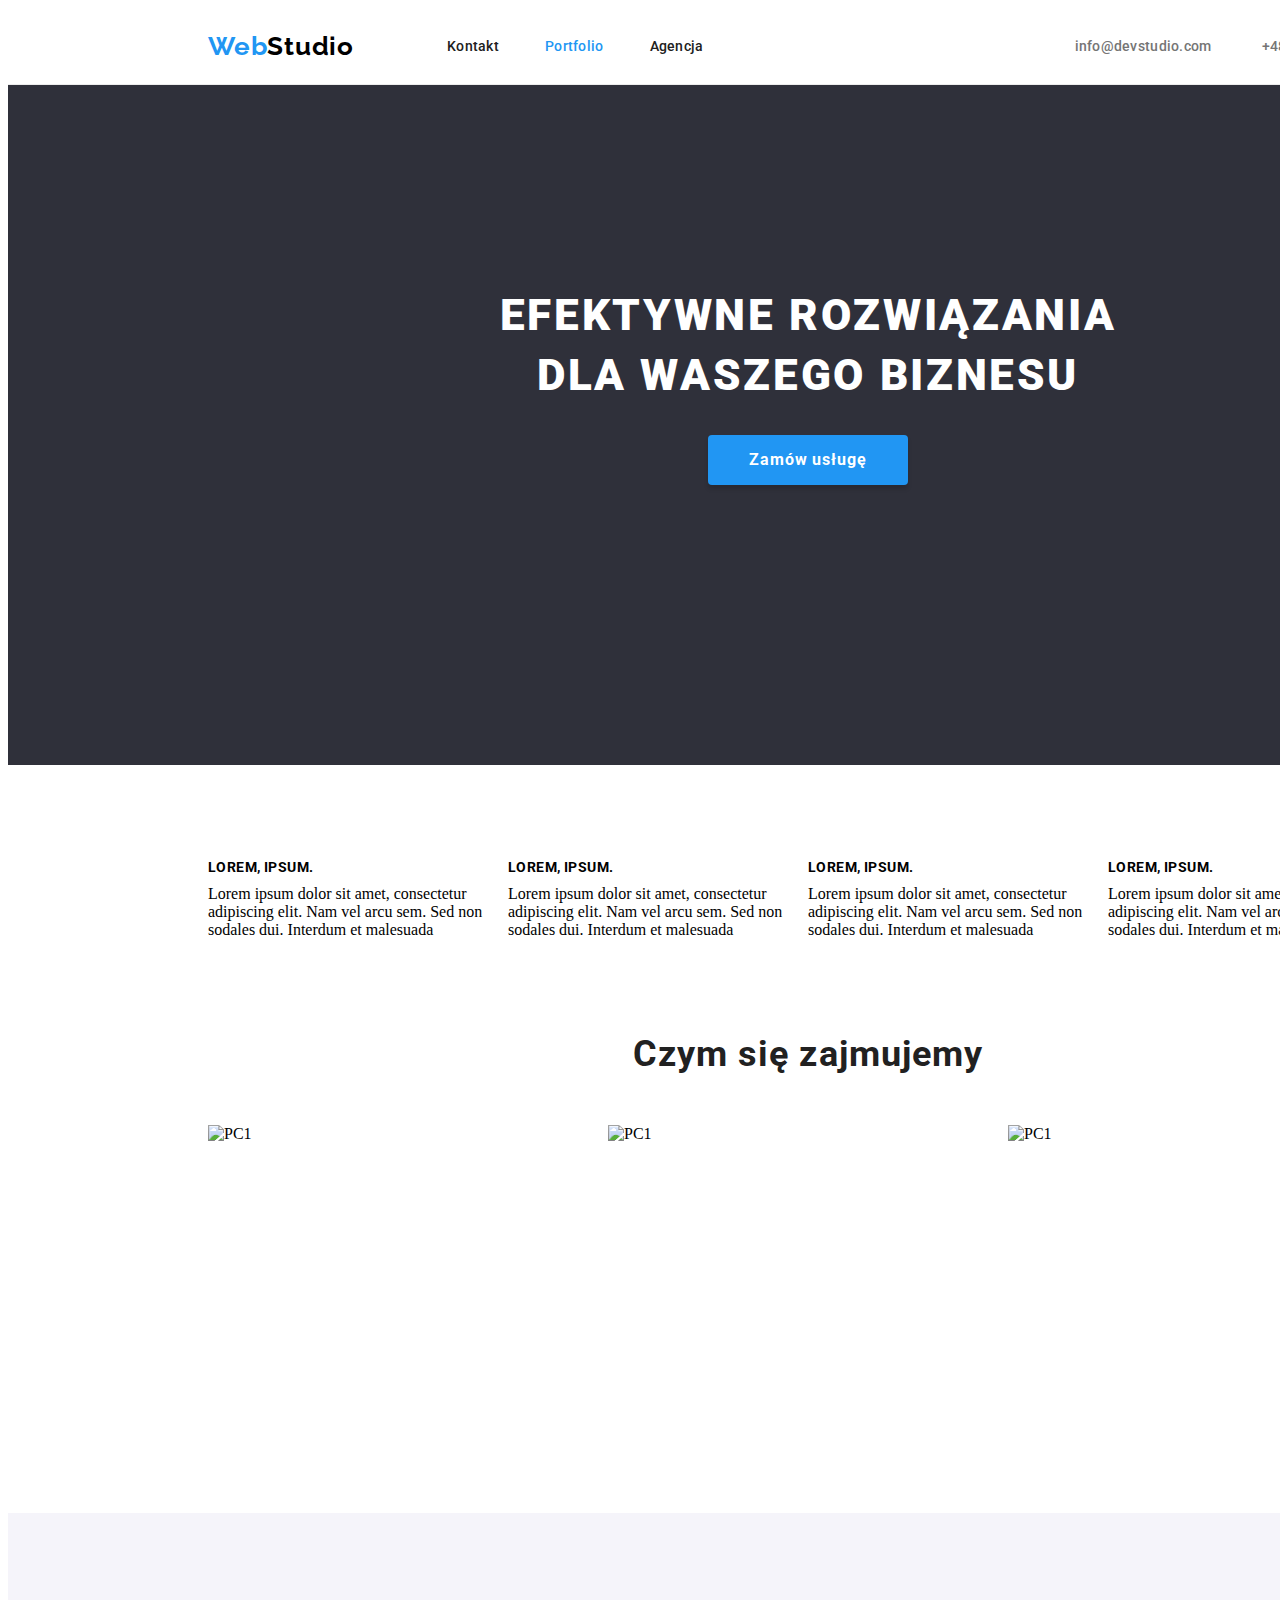
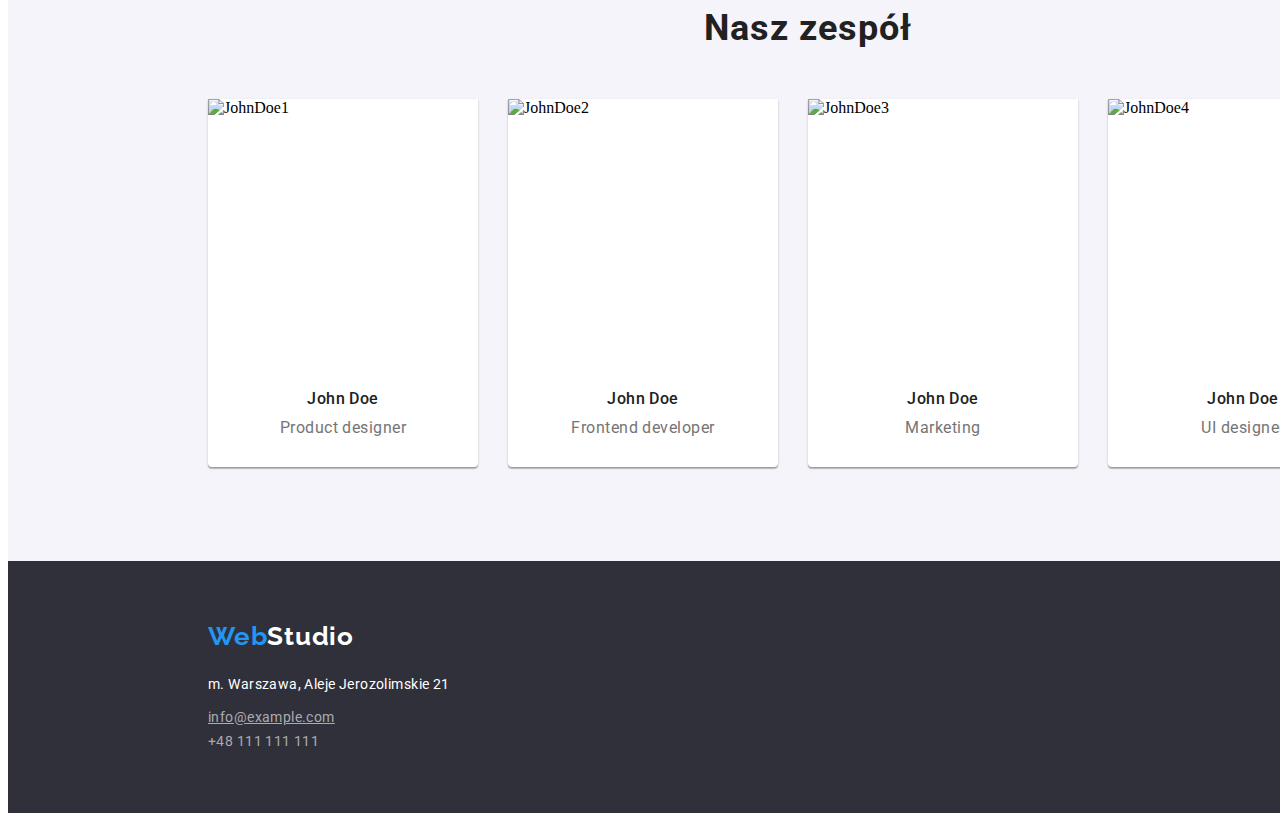
==== commit e61a99f6: "definitely finished" ====
--- a/index.html
+++ b/index.html
@@ -11,7 +11,7 @@
       crossorigin="anonymous"
       referrerpolicy="no-referrer"
     />
-    <link rel="stylesheet" href="./css/styles.css" />
+    <link rel="stylesheet" href="./css/styles.css"/>
     <link rel="preconnect" href="https://fonts.gstatic.com" />
     <link
       href="https://fonts.googleapis.com/css2?family=Raleway:wght@700&family=Roboto:wght@400;500;700;900&display=swap"
--- a/css/styles.css
+++ b/css/styles.css
@@ -84,7 +84,7 @@
 }
 
 .navigation-list-item:last-child {
-    margin-right: 371px;
+margin-right: 371px;
 }
 
 .header-email {
@@ -182,6 +182,9 @@
 
 .solutions .container {
 display: flex;
+align-items: center;
+justify-content: center;
+flex-direction: column;
 }
 
 .solutions {
@@ -190,8 +193,12 @@
 background: #2F303A;
 }
 
-.solutions-description .button-index {
-align-items: center;
+.solutions-description {
+margin-bottom: 30px;
+width: 696px;
+height: 120px;
+left: 452px;
+top: 280px;
 }
 
 .solutions-description {
@@ -207,18 +214,19 @@
 }
 
 .button-index {
+padding: 10px 41px;
+display: flex;
 font-family: Roboto;
 font-style: normal;
 font-weight: bold;
 font-size: 16px;
 line-height: 30px;
-display: flex;
-align-items: center;
 text-align: center;
 letter-spacing: 0.06em;
 background: #2196F3;
 box-shadow: 0px 4px 4px rgba(0, 0, 0, 0.15);
 border-radius: 4px;
+border: none;
 color: #FFFFFF;
 }
 
